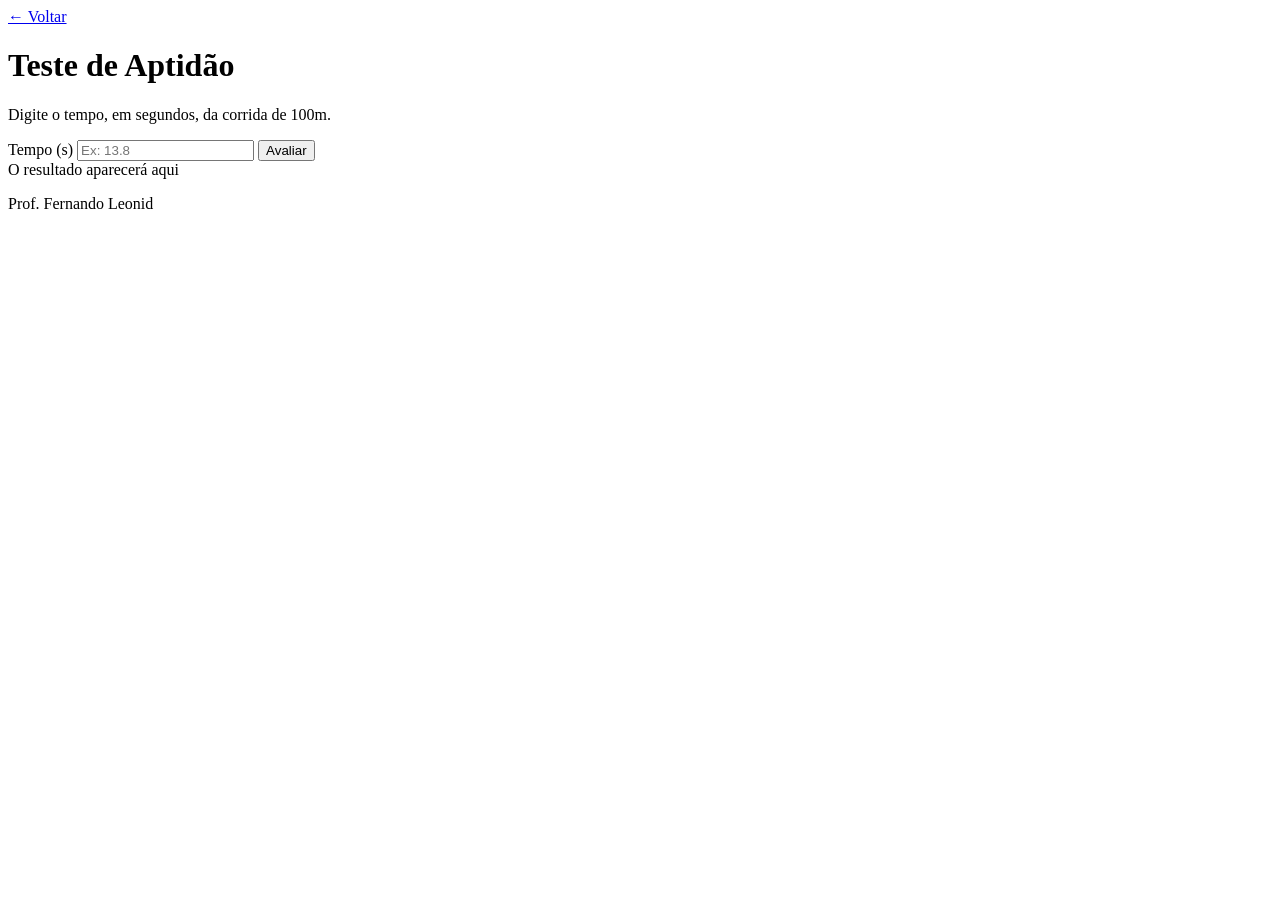
==== 01-teste-aptidao/index.html @ 0674a7c9 "Atividade não concluídas" ====
<!DOCTYPE html>
<html lang="pt-BR">

<head>
  <meta charset="UTF-8" />
  <meta name="viewport" content="width=device-width, initial-scale=1.0" />
  <title>Teste de Aptidão</title>
  <link rel="stylesheet" href="style.css" />
  <script src="./app.js" defer></script>
</head>

<body>
  <main>
    <div class="conteudo">
      <a href="../index.html" class="voltar">← Voltar</a>

      <h1>
        Teste de <span>Aptidão</span>
      </h1>
      <p class="descricao">
        Digite o tempo, em segundos, da corrida de 100m.
      </p>

      <label>Tempo (s)</label>
      <input type="number" placeholder="Ex: 13.8" />

      <button onclick="avaliar()">Avaliar</button>

      <div class="resultado">
        O resultado aparecerá aqui
      </div>
    </div>
  </main>

  <footer>
    <p>Prof. Fernando Leonid</p>
  </footer>
</body>

</html>
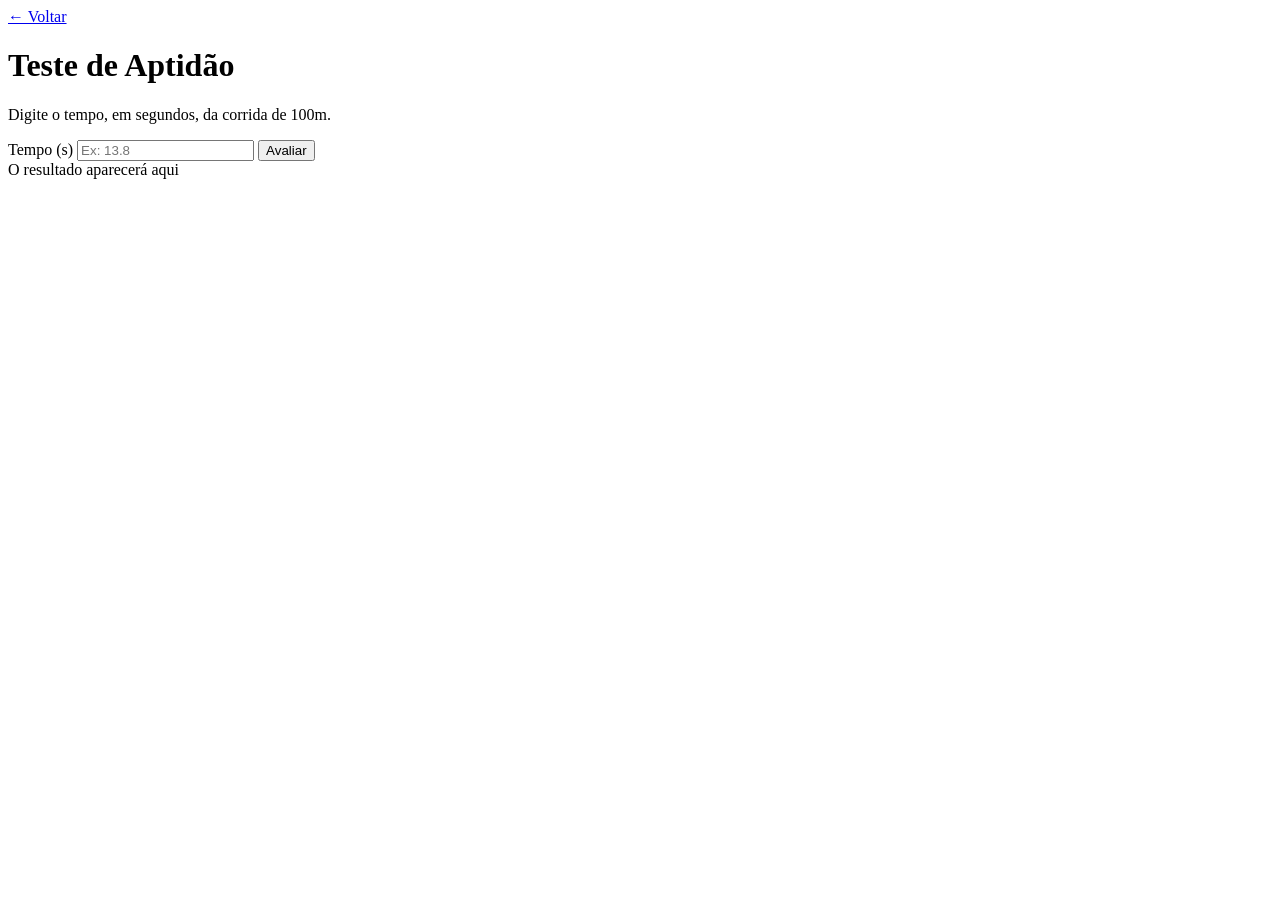
==== commit 1d019391: "finalizado" ====
--- a/01-teste-aptidao/index.html
+++ b/01-teste-aptidao/index.html
@@ -7,6 +7,7 @@
   <title>Teste de Aptidão</title>
   <link rel="stylesheet" href="style.css" />
   <script src="./app.js" defer></script>
+
 </head>
 
 <body>
@@ -22,19 +23,20 @@
       </p>
 
       <label>Tempo (s)</label>
-      <input type="number" placeholder="Ex: 13.8" />
 
-      <button onclick="avaliar()">Avaliar</button>
+<input
+    type="number"
+    placeholder="Ex: 13.8"
+    id="tempo"
+/>
 
-      <div class="resultado">
-        O resultado aparecerá aqui
-      </div>
-    </div>
-  </main>
+<button onclick="avaliar()">
+    Avaliar
+</button>
 
-  <footer>
-    <p>Prof. Fernando Leonid</p>
-  </footer>
-</body>
-
-</html>+<div
+    class="resultado"
+    id="resultado"
+>
+    O resultado aparecerá aqui
+</div>
